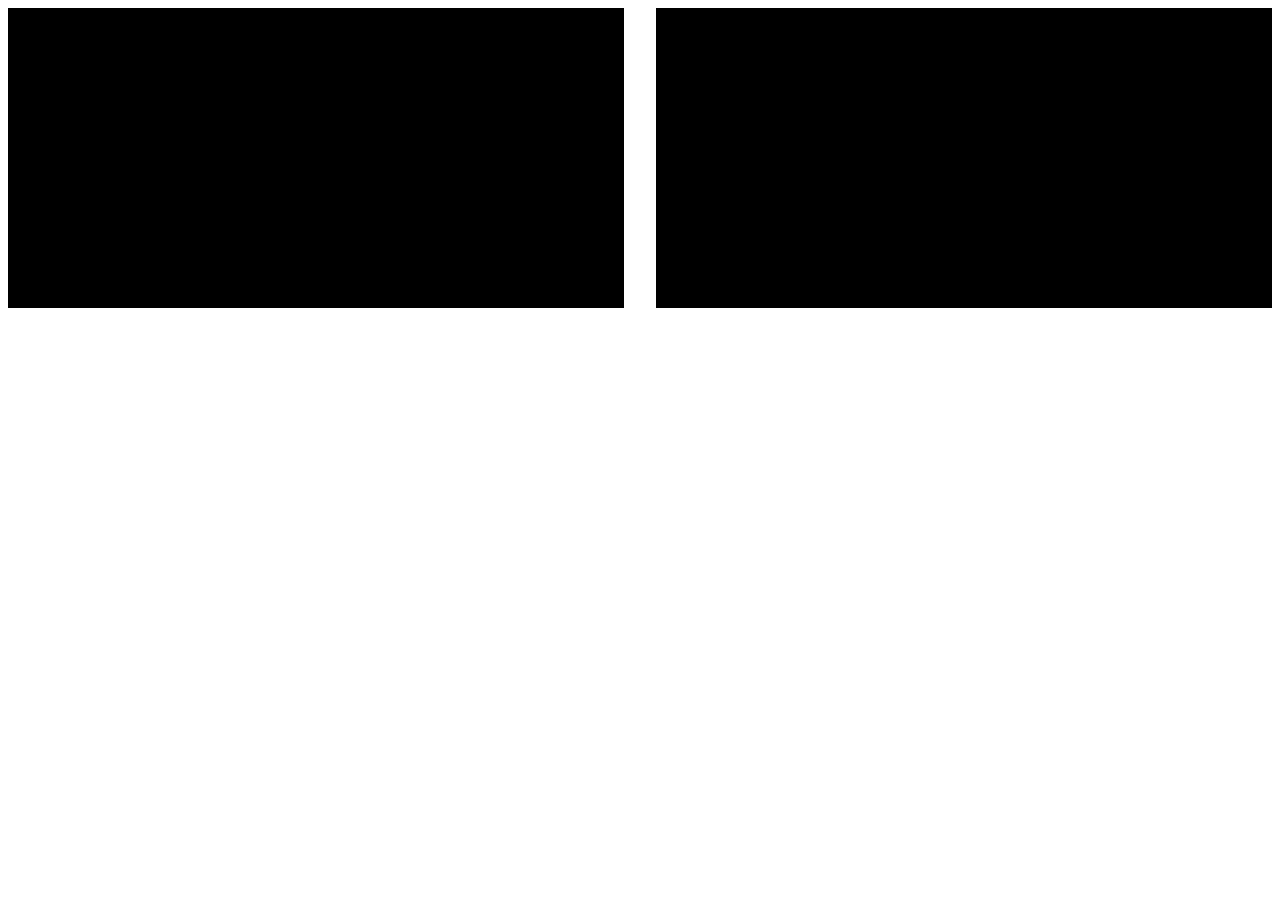
==== index.html @ 678d1e11 "initial commit" ====
<!DOCTYPE html>
<html lang="en">
  <head>
    <meta charset="UTF-8" />
    <meta http-equiv="X-UA-Compatible" content="IE=edge" />
    <meta name="viewport" content="width=device-width, initial-scale=1.0" />
    <title>WebRTC Implementation</title>
    <link rel="stylesheet" href="./main.css" />
  </head>
  <body>
    <div id="videos">
      <video class="video-player" id="user-1" autoplay playsinline></video>
      <video class="video-player" id="user-2" autoplay playsinline></video>
    </div>
  </body>
  <script src="./agora-rtm-sdk-1.5.0.js"></script>
  <script src="./main.js"></script>
</html>
---- main.css ----
#videos {
  display: grid;
  grid-template-columns: 1fr 1fr;
  gap: 2em;
}

.video-player {
  background-color: black;
  width: 100%;
  height: 300px;
}
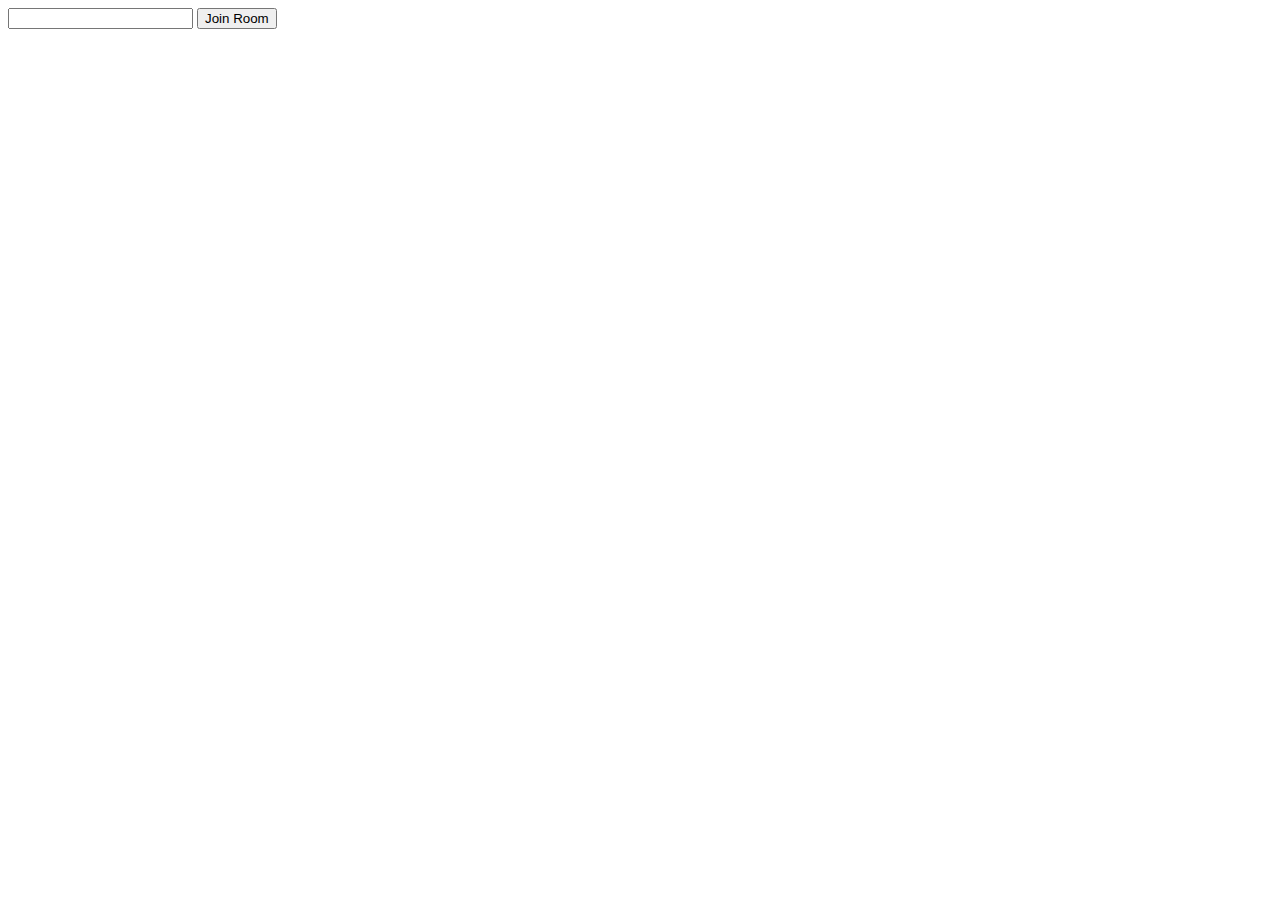
==== commit 46bcefea: "Started styling the app" ====
--- a/index.html
+++ b/index.html
@@ -12,6 +12,22 @@
       <video class="video-player" id="user-1" autoplay playsinline></video>
       <video class="video-player" id="user-2" autoplay playsinline></video>
     </div>
+
+    <div id="controls">
+      <div class="control-container" id="camera-btn">
+        <img src="./icons/camera.png" alt="">
+      </div>
+      <div class="control-container" id="mic-btn">
+        <img src="./icons/mic.png" alt="">
+      </div>
+
+      <a href="index.html">
+      <div class="control-container" id="leave-btn">
+        <img src="./icons/phone.png" alt="">
+      </div>
+    </a>
+
+    </div>
   </body>
   <script src="./agora-rtm-sdk-1.5.0.js"></script>
   <script src="./main.js"></script>
--- a/main.css
+++ b/main.css
@@ -9,3 +9,36 @@
   width: 100%;
   height: 300px;
 }
+
+#user-2 {
+  display: none;
+}
+
+#controls {
+  position: fixed;
+  bottom: 20px;
+  left: 50%;
+  transform: translateX(-50%);
+  display: flex;
+  gap: 1em;
+}
+
+.control-container {
+  background-color: rgb(179, 102, 249, .9);
+  padding: 20px;
+  border-radius: 50%;
+  display: flex;
+  align-items: center;
+  justify-content: center;
+  cursor: pointer;
+}
+
+.control-container img {
+  height: 30px;
+  width: 30px;
+}
+
+#leave-btn {
+  background-color: rgb(255, 88, 80);
+}
+
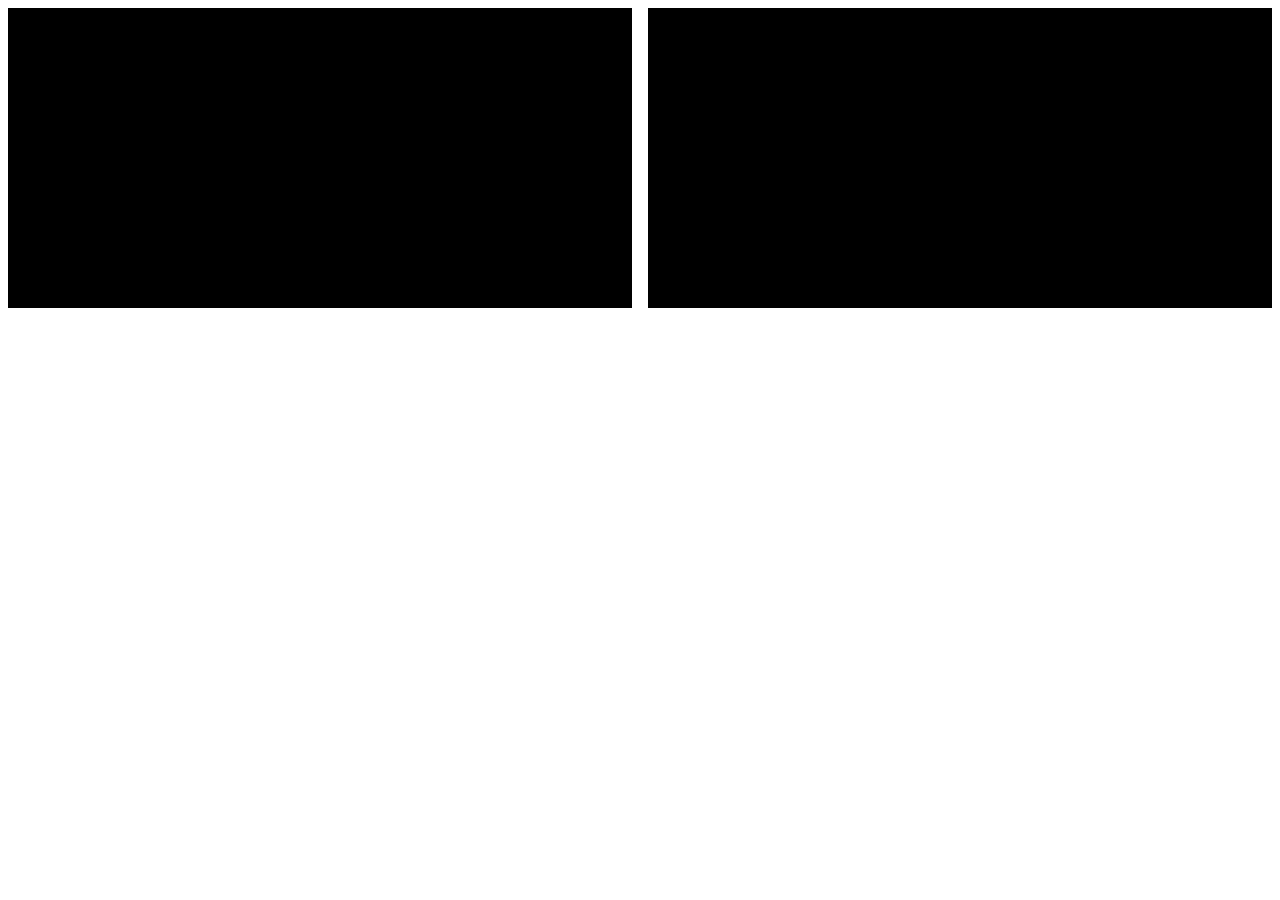
==== commit e0047151: "First Commit, going to check stuff out about the RTC class 😂😂" ====
--- a/index.html
+++ b/index.html
@@ -1,34 +1,17 @@
 <!DOCTYPE html>
 <html lang="en">
-  <head>
-    <meta charset="UTF-8" />
-    <meta http-equiv="X-UA-Compatible" content="IE=edge" />
-    <meta name="viewport" content="width=device-width, initial-scale=1.0" />
-    <title>WebRTC Implementation</title>
-    <link rel="stylesheet" href="./main.css" />
-  </head>
-  <body>
+<head>
+    <meta charset="UTF-8">
+    <meta http-equiv="X-UA-Compatible" content="IE=edge">
+    <meta name="viewport" content="width=device-width, initial-scale=1.0">
+    <title>WebRTC Implementation 2</title>
+    <link rel="stylesheet" href="main.css">
+</head>
+<body>
     <div id="videos">
-      <video class="video-player" id="user-1" autoplay playsinline></video>
-      <video class="video-player" id="user-2" autoplay playsinline></video>
-    </div>
-
-    <div id="controls">
-      <div class="control-container" id="camera-btn">
-        <img src="./icons/camera.png" alt="">
-      </div>
-      <div class="control-container" id="mic-btn">
-        <img src="./icons/mic.png" alt="">
-      </div>
-
-      <a href="index.html">
-      <div class="control-container" id="leave-btn">
-        <img src="./icons/phone.png" alt="">
-      </div>
-    </a>
-
-    </div>
-  </body>
-  <script src="./agora-rtm-sdk-1.5.0.js"></script>
-  <script src="./main.js"></script>
-</html>
+        <video class="video-player" id="user-1"></video>
+        <video class="video-player" id="user-2"></video>
+    </div>    
+</body>
+<script src="./main.js"></script>
+</html>--- a/main.css
+++ b/main.css
@@ -1,44 +1,12 @@
 #videos {
-  display: grid;
-  grid-template-columns: 1fr 1fr;
-  gap: 2em;
+    width: 100%;
+    display: grid;
+    grid-template-columns: 1fr 1fr;
+    gap: 1em;
 }
 
 .video-player {
-  background-color: black;
-  width: 100%;
-  height: 300px;
+    background-color: black;
+    width: 100%;
+    height: 300px;
 }
-
-#user-2 {
-  display: none;
-}
-
-#controls {
-  position: fixed;
-  bottom: 20px;
-  left: 50%;
-  transform: translateX(-50%);
-  display: flex;
-  gap: 1em;
-}
-
-.control-container {
-  background-color: rgb(179, 102, 249, .9);
-  padding: 20px;
-  border-radius: 50%;
-  display: flex;
-  align-items: center;
-  justify-content: center;
-  cursor: pointer;
-}
-
-.control-container img {
-  height: 30px;
-  width: 30px;
-}
-
-#leave-btn {
-  background-color: rgb(255, 88, 80);
-}
-
